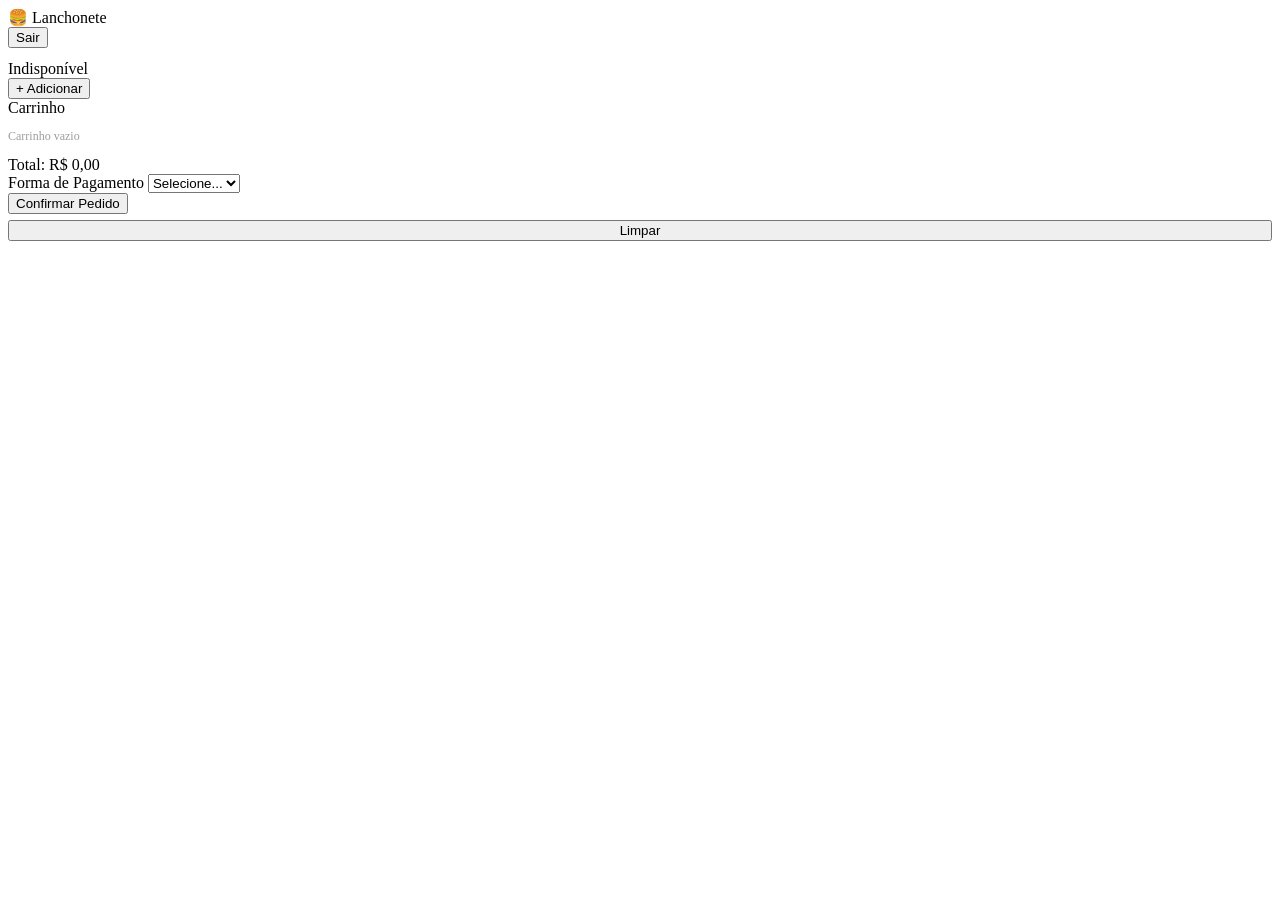
==== src/main/resources/templates/cliente/index.html @ 09f64632 "criacao_inicial_do_projeto" ====
<!DOCTYPE html>
<html xmlns:th="http://www.thymeleaf.org" lang="pt-BR">
<head>
    <meta charset="UTF-8">
    <title>Lanchonete</title>
    <link rel="stylesheet" th:href="@{/css/app.css}">
</head>
<body>

<header class="header">
    <span class="header-titulo">🍔 Lanchonete</span>
    <div class="header-right">
        <span class="header-usuario" th:text="'Olá, ' + ${nomeUsuario}"></span>
        <form method="post" th:action="@{/sair}" style="display:inline;">
            <input type="hidden" th:name="${_csrf.parameterName}" th:value="${_csrf.token}"/>
            <button type="submit" class="header-sair">Sair</button>
        </form>
    </div>
</header>

<div class="cliente-layout">

    <!-- Catálogo de Produtos -->
    <div class="catalogo">
        <div th:if="${sucesso}" class="alerta alerta-ok" th:text="${sucesso}" style="margin-bottom: 12px;"></div>
        <div th:if="${erro}" class="alerta alerta-erro" th:text="${erro}" style="margin-bottom: 12px;"></div>

        <div th:each="entrada : ${produtosPorCategoria}">
            <div class="categoria-titulo" th:text="${entrada.key}"></div>
            <div class="produtos-grid">
                <div class="card-produto" th:each="p : ${entrada.value}">
                    <div class="card-nome" th:text="${p.nome}"></div>
                    <div class="card-preco" th:text="|R$ ${#numbers.formatDecimal(p.preco, 1, 'COMMA', 2, 'POINT')}|"></div>
                    <div th:if="${p.quantidade > 0}" class="card-qtd" th:text="|Estoque: ${p.quantidade}|"></div>
                    <div th:if="${p.quantidade == 0}" class="card-qtd-indisponivel">Indisponível</div>
                    <button class="btn-add"
                            th:disabled="${p.quantidade == 0}"
                            th:data-id="${p.id}"
                            th:data-nome="${p.nome}"
                            th:data-preco="${p.preco}"
                            th:data-estoque="${p.quantidade}"
                            onclick="adicionarAoCarrinhoBtn(this)">
                        + Adicionar
                    </button>
                </div>
            </div>
        </div>
    </div>

    <!-- Carrinho -->
    <aside class="carrinho-painel">
        <div class="carrinho-titulo">Carrinho</div>

        <div id="lista-carrinho">
            <p style="font-size: 12px; color: #9E9E9E;">Carrinho vazio</p>
        </div>

        <div class="total-label" id="total-label">Total: R$ 0,00</div>

        <div class="campo-grupo">
            <label>Forma de Pagamento</label>
            <select id="modoPagamento" class="campo">
                <option value="">Selecione...</option>
                <option th:each="mp : ${modosPagamento}" th:value="${mp.name()}" th:text="${mp.descricao}"></option>
            </select>
        </div>

        <form id="form-pedido" method="post" th:action="@{/cliente/pedido}">
            <input type="hidden" th:name="${_csrf.parameterName}" th:value="${_csrf.token}"/>
            <input type="hidden" id="modo-pagamento-input" name="modoPagamento">
            <div id="itens-form"></div>
            <button type="button" onclick="confirmarPedido()" class="botao" style="margin-bottom: 6px;">
                Confirmar Pedido
            </button>
        </form>

        <button type="button" onclick="limparCarrinho()" class="botao-secundario" style="width: 100%; justify-content: center;">
            Limpar
        </button>
    </aside>
</div>

<script>
    const carrinho = {};

    function adicionarAoCarrinhoBtn(btn) {
        const id = btn.dataset.id;
        const nome = btn.dataset.nome;
        const preco = parseFloat(btn.dataset.preco);
        const estoque = parseInt(btn.dataset.estoque);
        const qtdNoCarrinho = carrinho[id] ? carrinho[id].quantidade : 0;

        if (qtdNoCarrinho >= estoque) {
            alert('Quantidade máxima disponível já adicionada.');
            return;
        }

        if (carrinho[id]) {
            carrinho[id].quantidade++;
        } else {
            carrinho[id] = { id, nome, preco, quantidade: 1, estoque };
        }

        renderCarrinho();
    }

    function removerDoCarrinho(id) {
        delete carrinho[String(id)];
        renderCarrinho();
    }

    function renderCarrinho() {
        const lista = document.getElementById('lista-carrinho');
        const itensForm = document.getElementById('itens-form');
        const totalLabel = document.getElementById('total-label');

        const items = Object.values(carrinho);

        if (items.length === 0) {
            lista.innerHTML = '<p style="font-size:12px;color:#9E9E9E;">Carrinho vazio</p>';
            totalLabel.textContent = 'Total: R$ 0,00';
            itensForm.innerHTML = '';
            return;
        }

        let html = '';
        let formHtml = '';
        let total = 0;

        items.forEach(item => {
            const subtotal = item.preco * item.quantidade;
            total += subtotal;
            html += `
                <div class="carrinho-item">
                    <div>
                        <div style="font-weight:bold;">${item.nome}</div>
                        <div>x${item.quantidade} = R$ ${subtotal.toFixed(2).replace('.', ',')}</div>
                    </div>
                    <button class="btn-remover" onclick="removerDoCarrinho(${item.id})">✕</button>
                </div>
            `;
            formHtml += `<input type="hidden" name="qtd_${item.id}" value="${item.quantidade}">`;
        });

        lista.innerHTML = html;
        itensForm.innerHTML = formHtml;
        totalLabel.textContent = `Total: R$ ${total.toFixed(2).replace('.', ',')}`;
    }

    function limparCarrinho() {
        for (const key in carrinho) delete carrinho[key];
        renderCarrinho();
    }

    function confirmarPedido() {
        if (Object.keys(carrinho).length === 0) {
            alert('Adicione ao menos um produto ao carrinho.');
            return;
        }
        const modo = document.getElementById('modoPagamento').value;
        if (!modo) {
            alert('Selecione a forma de pagamento.');
            return;
        }
        document.getElementById('modo-pagamento-input').value = modo;
        document.getElementById('form-pedido').submit();
    }
</script>
</body>
</html>
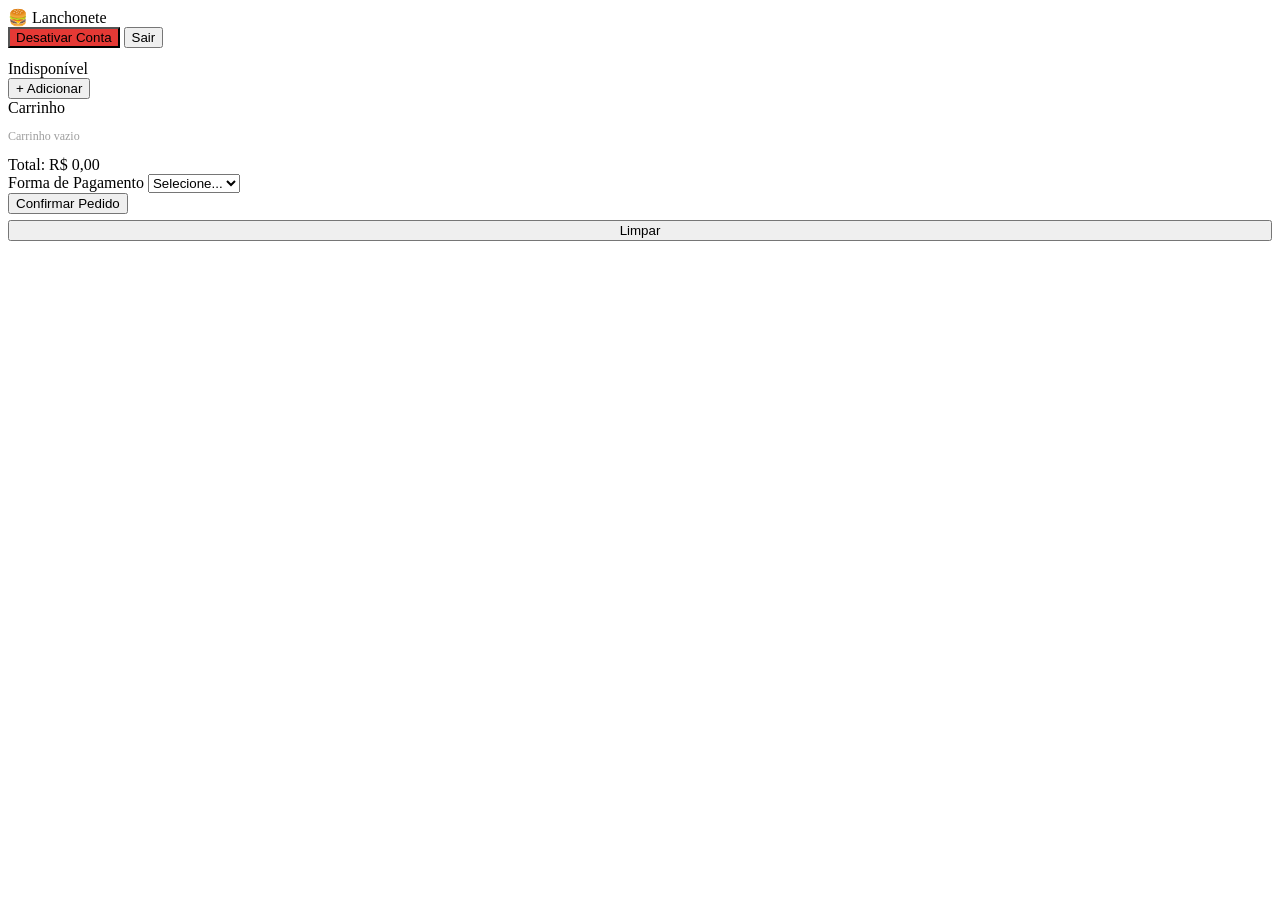
==== commit 7fcc2824: "atualizacao_jwt" ====
--- a/src/main/resources/templates/cliente/index.html
+++ b/src/main/resources/templates/cliente/index.html
@@ -11,8 +11,8 @@
     <span class="header-titulo">🍔 Lanchonete</span>
     <div class="header-right">
         <span class="header-usuario" th:text="'Olá, ' + ${nomeUsuario}"></span>
+        <button type="button" onclick="abrirDesativarConta()" class="header-sair" style="background:#e53935;">Desativar Conta</button>
         <form method="post" th:action="@{/sair}" style="display:inline;">
-            <input type="hidden" th:name="${_csrf.parameterName}" th:value="${_csrf.token}"/>
             <button type="submit" class="header-sair">Sair</button>
         </form>
     </div>
@@ -66,7 +66,6 @@
         </div>
 
         <form id="form-pedido" method="post" th:action="@{/cliente/pedido}">
-            <input type="hidden" th:name="${_csrf.parameterName}" th:value="${_csrf.token}"/>
             <input type="hidden" id="modo-pagamento-input" name="modoPagamento">
             <div id="itens-form"></div>
             <button type="button" onclick="confirmarPedido()" class="botao" style="margin-bottom: 6px;">
@@ -78,6 +77,23 @@
             Limpar
         </button>
     </aside>
+</div>
+
+<div id="modal-desativar" style="display:none; position:fixed; inset:0; background:rgba(0,0,0,0.4); z-index:100; align-items:center; justify-content:center;">
+    <div style="background:white; border-radius:10px; padding:30px; width:360px; box-shadow:0 8px 32px rgba(0,0,0,0.2);">
+        <div style="font-size:18px; font-weight:bold; margin-bottom:8px; color:#c62828;">Desativar Conta</div>
+        <p style="font-size:14px; color:#555; margin-bottom:16px;">Esta ação irá desativar sua conta. Para confirmar, digite sua senha atual.</p>
+        <form method="post" th:action="@{/cliente/desativar-conta}">
+            <div class="campo-grupo">
+                <label>Senha</label>
+                <input name="senha" type="password" class="campo" placeholder="••••••" required>
+            </div>
+            <div style="display:flex; gap:8px; margin-top:16px;">
+                <button type="submit" class="botao-excluir" style="flex:1; height:40px;">Confirmar</button>
+                <button type="button" onclick="fecharDesativarConta()" class="botao-secundario" style="flex:1;">Cancelar</button>
+            </div>
+        </form>
+    </div>
 </div>
 
 <script>
@@ -152,6 +168,13 @@
         renderCarrinho();
     }
 
+    function abrirDesativarConta() {
+        document.getElementById('modal-desativar').style.display = 'flex';
+    }
+    function fecharDesativarConta() {
+        document.getElementById('modal-desativar').style.display = 'none';
+    }
+
     function confirmarPedido() {
         if (Object.keys(carrinho).length === 0) {
             alert('Adicione ao menos um produto ao carrinho.');
